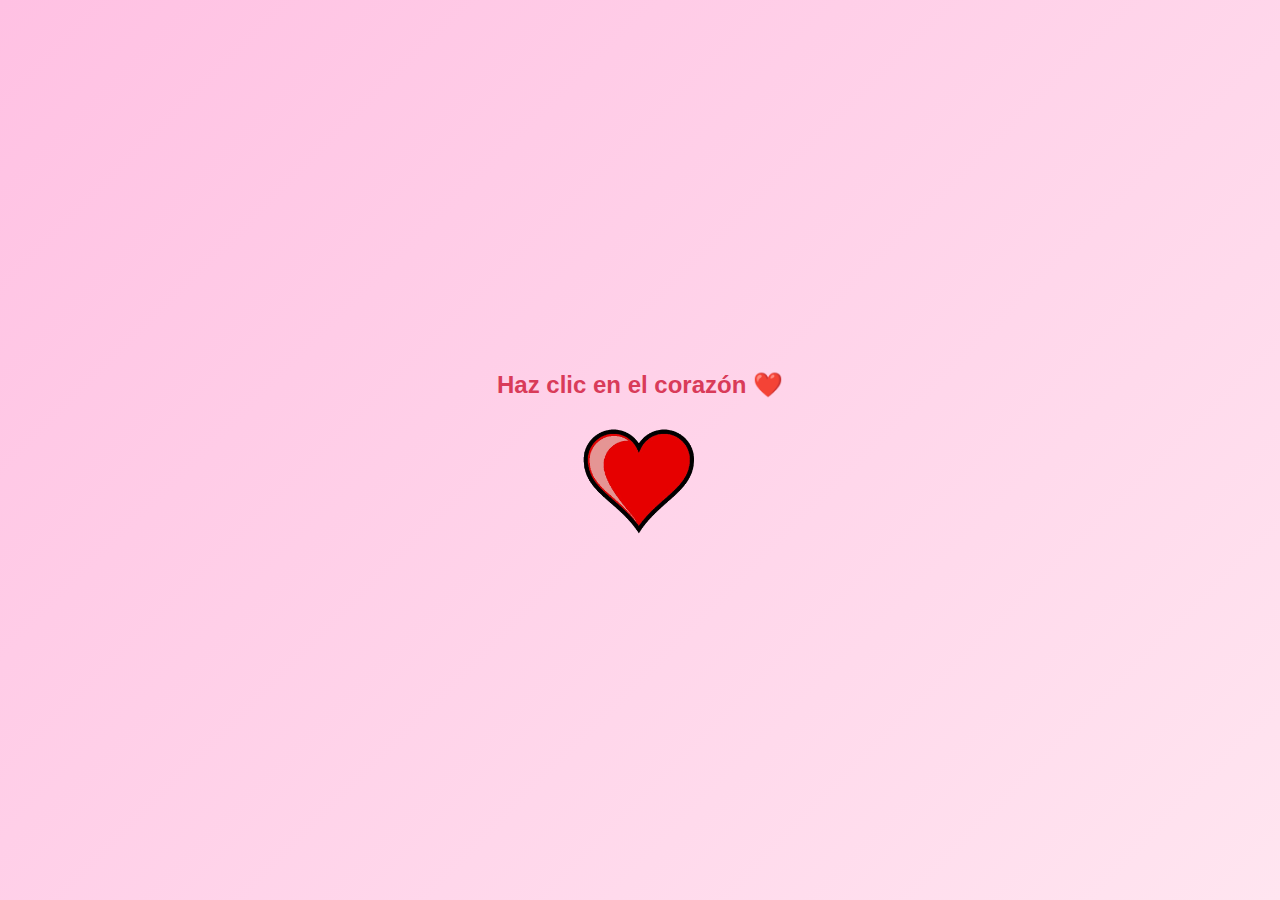
==== index.html @ 15a28b19 "first commit" ====
<!DOCTYPE html>
<html lang="es">
<head>
  <meta charset="UTF-8">
  <meta name="viewport" content="width=device-width, initial-scale=1.0">
  <title>Sorpresa</title>
  <link rel="stylesheet" href="styles.css">
</head>
<body class="main-page">
  <div class="heart-container">
    <h2>Haz clic en el corazón ❤️</h2>
    <a href="detalle.html" class="container book-flip">
      <img src="corazon.png" alt="Corazón" class="heart">
    </a>
  </div>
</body>
</html>
---- styles.css ----
/* General */
body {
    margin: 0;
    padding: 0;
    font-family: 'Arial', sans-serif;
    background: linear-gradient(135deg, #ffc1e3, #ffe5f0);
    display: flex;
    justify-content: center;
    align-items: center;
    height: 100vh;
    text-align: center;
}

/* Contenedor del corazón */
.heart-container h2 {
    font-size: 1.5rem;
    color: #d93b59;
    margin-bottom: 20px;
}

/* Corazón grande en la pantalla inicial */
.heart {
    width: 150px;
    cursor: pointer;
    animation: heartbeat 1.5s infinite;
    transition: transform 0.3s;
}

.heart:hover {
    transform: scale(1.2);
}

/* Corazón pequeño en detalle.html */
.imagen-pequeña {
    width: 100px;
    margin: 20px 0;
}

/* Animación de latido */
@keyframes heartbeat {
    0%, 100% {
        transform: scale(1);
    }
    50% {
        transform: scale(1.1);
    }
}

/* Botón para regresar */
.boton {
    display: inline-block;
    margin-top: 15px;
    padding: 10px 20px;
    font-size: 1rem;
    color: white;
    background-color: #d93b59;
    border: none;
    border-radius: 5px;
    text-decoration: none;
    transition: background-color 0.3s ease;
}

.boton:hover {
    background-color: #b02045;
}

/* Animación de pasar páginas (libro) */
.container.book-flip {
    transform: rotateY(-180deg);
    transition: transform 1s ease-in-out;
}

.container.flip-back {
    transform: rotateY(0deg);
    transition: transform 1s ease-in-out;
}

/* Botón de regresar */
.boton-regresar {
    display: inline-block;
    margin-top: 20px;
    padding: 10px 20px;
    font-size: 1rem;
    color: white;
    background-color: #d93b59;
    border: none;
    border-radius: 5px;
    text-decoration: none;
    transition: background-color 0.3s ease;
}

.boton-regresar:hover {
    background-color: #b02045;
}
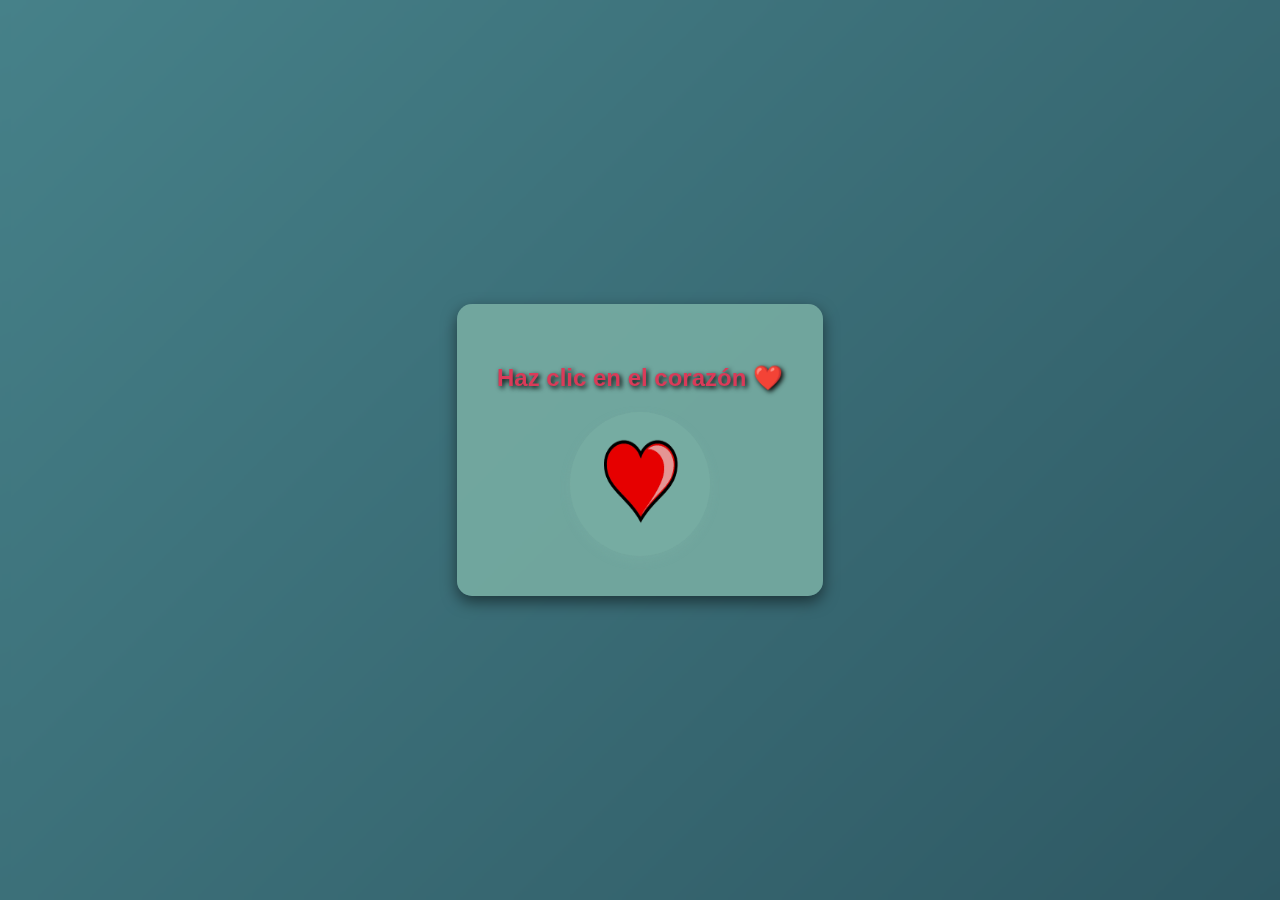
==== commit 232bac68: "Update index.html" ====
--- a/index.html
+++ b/index.html
@@ -5,6 +5,60 @@
   <meta name="viewport" content="width=device-width, initial-scale=1.0">
   <title>Sorpresa</title>
   <link rel="stylesheet" href="styles.css">
+  <style>
+    body {
+      margin: 0;
+      padding: 0;
+      font-family: 'Arial', sans-serif;
+      background: linear-gradient(135deg, #468189, #2e5863); /* Degradado de fondo */
+      display: flex;
+      justify-content: center;
+      align-items: center;
+      height: 100vh;
+      text-align: center;
+      color: #ffffff; /* Texto blanco para buen contraste */
+      backdrop-filter: blur(5px); /* Difuminado en todo el fondo */
+    }
+
+    .heart-container {
+      background: rgba(119, 172, 162, 0.9); /* Fondo con transparencia */
+      padding: 40px;
+      border-radius: 15px;
+      box-shadow: 0 6px 15px rgba(0, 0, 0, 0.5); /* Sombra para profundidad */
+      backdrop-filter: blur(10px); /* Difuminado para el contenedor */
+    }
+
+    h2 {
+      font-size: 2rem;
+      color: #ffffff; /* Texto blanco */
+      margin-bottom: 20px;
+      text-shadow: 2px 2px 5px #000; /* Sombra para destacar */
+    }
+
+    .container {
+      display: inline-block;
+      padding: 20px;
+      background-color: rgba(119, 172, 162, 0.9); /* Color principal con transparencia */
+      border-radius: 50%;
+      transition: transform 0.3s ease, box-shadow 0.3s ease;
+      box-shadow: 0 4px 10px rgba(119, 172, 162, 0.4); /* Sombra suave */
+      backdrop-filter: blur(10px); /* Difuminado en el contenedor del corazón */
+    }
+
+    .container:hover {
+      transform: scale(1.1); /* Efecto de agrandar al pasar el mouse */
+      box-shadow: 0 8px 20px rgba(119, 172, 162, 0.6); /* Más sombra al hacer hover */
+    }
+
+    .heart {
+      width: 100px;
+      height: 100px;
+    }
+
+    a {
+      text-decoration: none;
+    }
+  </style>
 </head>
 <body class="main-page">
   <div class="heart-container">
@@ -15,3 +69,4 @@
   </div>
 </body>
 </html>
+
